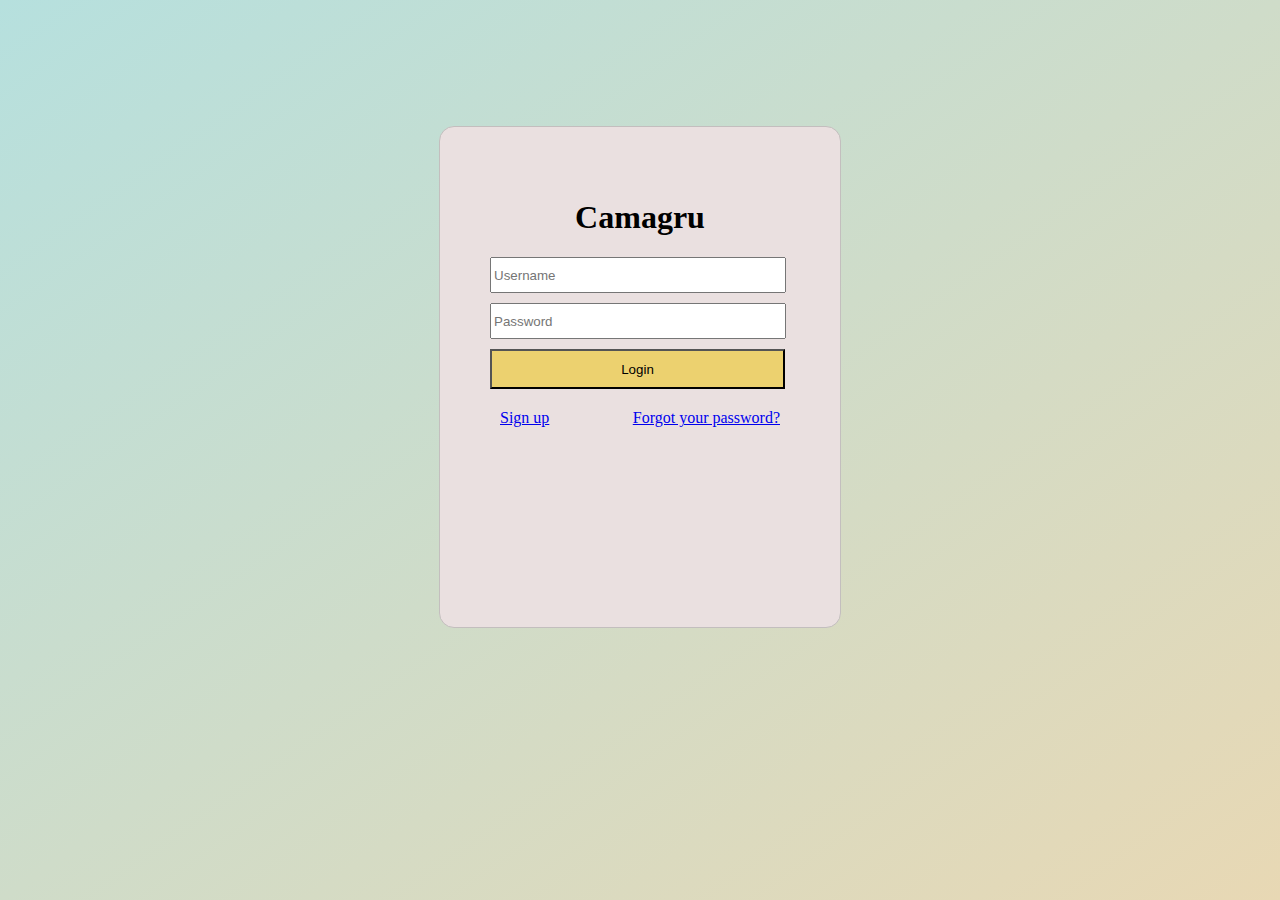
==== index.html @ 084a4d3b "Add files via upload" ====
<!DOCTYPE html>
<html>
	<head>
		<title>Camagru</title>
		<link rel="stylesheet" href="./style.css">

	</head>
	<body>
		<div class="loginBox">
			<h1>Camagru</h1> 
			<form action="welcome.php" method="POST">
				<input type="text" name="username" placeholder="Username">
				<input type="password" name="password" placeholder="Password">
				<input type="submit" id="submit" value="Login">
			</form>
			<div class="flex-container1">
				<div class="subBoxLeft">
					<a href="./create.php">Sign up</a>
				</div>
				<div class="subBoxRight">
					<a href="./forgot.php">Forgot your password?</a>
				</div>
				
			</div>
			
        </div>
	</body>
</html>
---- style.css ----
body {
    background-image: linear-gradient(to bottom right, rgb(182, 224, 222), rgb(232, 216, 180));
    background-attachment: fixed;
}

h1 {
    text-align: center;
    font-family: Georgia, 'Times New Roman', Times, serif;
}

.loginBox {
    position: relative;
    border: 1px solid rgb(195, 190, 190);
    width: 300px;
    height: 400px;
    background-color: rgb(234, 224, 224);
    border-radius: 15px;
    margin: 10% auto;
    padding: 50px 50px 50px 50px;
}

.accountCreationBox {
    position: relative;
    border: 1px solid rgb(195, 190, 190);
    width: 300px;
    height: 400px;
    background-color: rgb(234, 224, 224);
    border-radius: 15px;
    margin: 10% auto;
    padding: 50px 50px 50px 50px;
}

.flex-container1 {
    display: flex;
    flex-wrap: nowrap;
}

.subBoxLeft {
    width: 35%;
    padding: 10px;
    text-align: left;
}

.subBoxRight {
    width: 65%;
    padding: 10px;
    text-align: right;
}

input[type='text'], input[type='password'] {
    width: 288px;
    height: 30px;
    margin-bottom: 10px;
}

input[type='submit'] {
    width: 295px;
    height: 40px;
    margin-bottom: 10px;
    background-color: rgb(236, 209, 111)
}

img {
    margin-top: 50px;
    display: block;
    margin-left: auto;
    margin-right: auto;
    width: 25%;
}
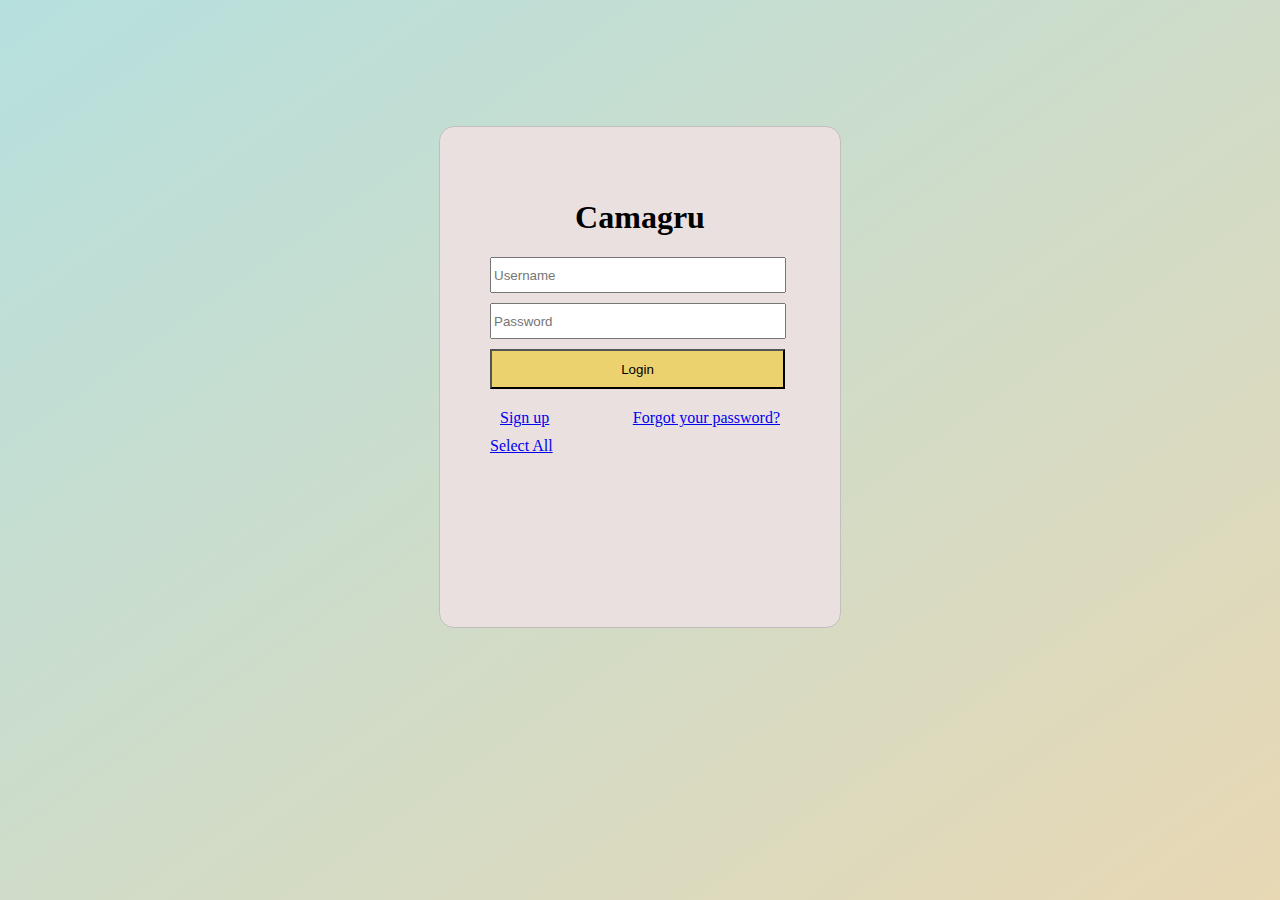
==== commit 3d200283: "Prog" ====
--- a/index.html
+++ b/index.html
@@ -1,28 +1,34 @@
 <!DOCTYPE html>
 <html>
-	<head>
-		<title>Camagru</title>
-		<link rel="stylesheet" href="./style.css">
 
-	</head>
-	<body>
-		<div class="loginBox">
-			<h1>Camagru</h1> 
-			<form action="welcome.php" method="POST">
-				<input type="text" name="username" placeholder="Username">
-				<input type="password" name="password" placeholder="Password">
-				<input type="submit" id="submit" value="Login">
-			</form>
-			<div class="flex-container1">
-				<div class="subBoxLeft">
-					<a href="./create.php">Sign up</a>
-				</div>
-				<div class="subBoxRight">
-					<a href="./forgot.php">Forgot your password?</a>
-				</div>
-				
+<head>
+	<title>Camagru</title>
+	<link rel="stylesheet" href="./style.css">
+
+</head>
+
+<body>
+	<div class="loginBox">
+		<h1>Camagru</h1>
+		<form action="welcome.php" method="POST">
+			<input type="text" name="username" placeholder="Username">
+			<input type="password" name="password" placeholder="Password">
+			<input type="submit" id="submit" value="Login">
+		</form>
+		<div class="flex-container1">
+			<div class="subBoxLeft">
+				<a href="./signup.php">Sign up</a>
 			</div>
-			
-        </div>
-	</body>
+			<div class="subBoxRight">
+				<a href="./forgot.php">Forgot your password?</a>
+			</div>
+
+		</div>
+		<div>
+			<a href="./select_all.php">Select All</a>
+		</div> 
+
+	</div>
+</body>
+
 </html>